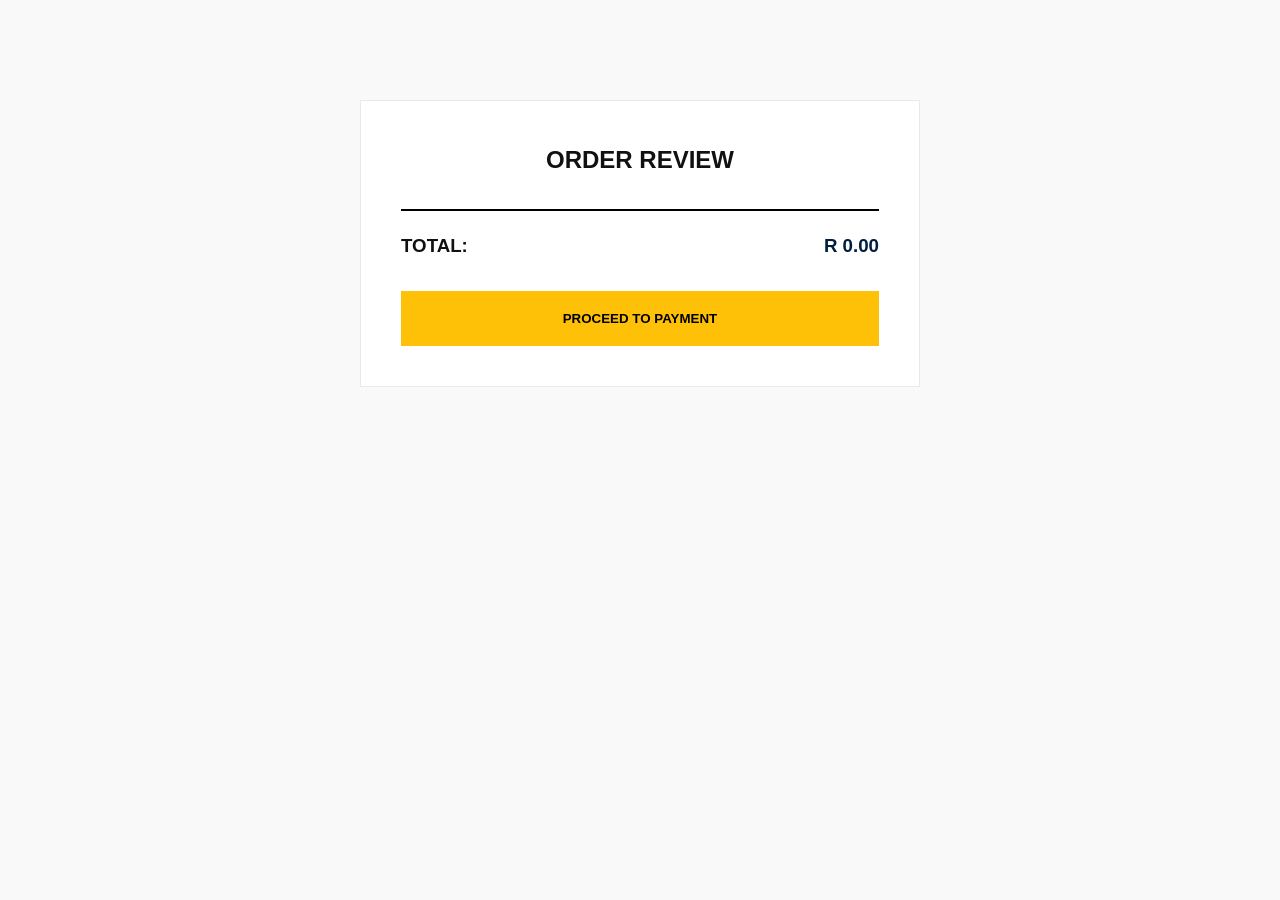
==== cart.html @ 02438af3 "Create cart.html" ====
<!DOCTYPE html>
<html lang="en">
<head>
    <link rel="stylesheet" href="assets/sovereign.css">
    <title>Cart Review | CostByte</title>
</head>
<body style="background:#f9f9f9;">
    <div class="container" style="max-width:600px; padding-top:100px;">
        <div class="card" style="padding:40px;">
            <h2 style="margin-bottom:30px; text-align:center;">ORDER <span>REVIEW</span></h2>
            
            <div id="cart-items">
                </div>

            <div style="display:flex; justify-content:space-between; margin-top:30px; border-top:2px solid #000; padding-top:20px;">
                <h3>TOTAL:</h3>
                <h3 style="color:#001F3F;">R <span id="cart-total">0.00</span></h3>
            </div>
            
            <button onclick="processOrder()" class="btn-gold" style="width:100%; margin-top:30px; padding:20px;">PROCEED TO PAYMENT</button>
        </div>
    </div>

    <script src="core/cart.js"></script>
    <script>
        function processOrder() {
            const total = document.getElementById('cart-total').innerText;
            if (parseFloat(total) <= 0) return alert("Your cart is empty.");
            
            // Payment Integration Point
            console.log(`Processing Order. Total: R${total}`);
            alert(`Redirecting to payment gateway for R${total}.`);
        }
    </script>
</body>
</html>
---- assets/sovereign.css ----
:root {
    --navy: #002D5A;  /* Main color from image */
    --gold: #FFC107;  /* High contrast gold from image */
    --white: #FFFFFF;
    --dark-bg: #1A1A1A;
    --border: #EAEAEA;
    --red: #D43F3A;   /* Secondary red from image (discount tag) */
}

* { box-sizing: border-box; margin: 0; padding: 0; font-family: 'Inter', sans-serif; }
body { background: #f8f9fa; color: #111; line-height: 1.6; overflow-x: hidden; }
.container { max-width: 1200px; margin: 0 auto; padding: 0 20px; }

/* NAVIGATION */
.shop-nav { background: var(--navy); padding: 18px 0; position: sticky; top: 0; z-index: 1000; }
.nav-flex { display: flex; justify-content: space-between; align-items: center; }
.logo { font-weight: 800; color: #fff; text-decoration: none; letter-spacing: 2px; }
.nav-links { display: flex; gap: 15px; }

/* HERO SECTION (MASKED PHOTO) */
.hero-mask {
    height: 85vh;
    /* Mask the main image from the original photo */
    background: 
        linear-gradient(rgba(0,45,90,0.85), rgba(0,45,90,0.85)), 
        url('path/to/original/outback_main_photo.jpg'); 
    background-size: cover; 
    background-position: center;
    display: flex; align-items: center; color: #fff;
    border-bottom: 5px solid var(--gold);
}
.brand-tag { color: var(--gold); font-weight: 800; letter-spacing: 4px; font-size: 0.8rem; margin-bottom: 20px; }
.main-title { font-size: 4.5rem; font-weight: 800; line-height: 1.1; letter-spacing: -3px; }
.main-title span { color: var(--gold); }
.subtitle { max-width: 600px; font-size: 1.2rem; margin: 30px 0 50px; color: #aaa; }

/* TIERS & GEAR GRID */
.grid { display: grid; grid-template-columns: repeat(auto-fit, minmax(280px, 1fr)); gap: 30px; }

/* CARD ARCHITECTURE */
.card { background: #fff; padding: 40px; border: 1px solid var(--border); transition: transform 0.3s ease; position: relative; }
.card:hover { transform: translateY(-5px); border-color: var(--gold); }
.card.alpha { background: var(--navy); color: #fff; border: 1px solid var(--gold); }
.price { font-size: 2.2rem; margin: 20px 0; font-weight: 800; color: var(--navy); }
.alpha .price { color: var(--gold); }

/* BUTTONS */
.btn-gold { background: var(--gold); color: #000; border: none; padding: 15px 30px; font-weight: bold; cursor: pointer; text-decoration: none; text-transform: uppercase; }
.btn-navy { background: var(--navy); color: #fff; border: 1px solid var(--gold); padding: 15px 30px; font-weight: bold; cursor: pointer; }
.btn-outline-white-sm { border: 1px solid #fff; color: #fff; text-decoration: none; padding: 8px 15px; font-size: 0.8rem; font-weight: bold; }
.btn-navy-sm { background: #fff; color: var(--navy); text-decoration: none; padding: 8px 15px; font-size: 0.8rem; font-weight: bold; }

.section-label { font-size: 0.75rem; letter-spacing: 5px; color: var(--navy); border-bottom: 2px solid var(--gold); display: inline-block; margin-bottom: 40px; padding-bottom: 5px; }
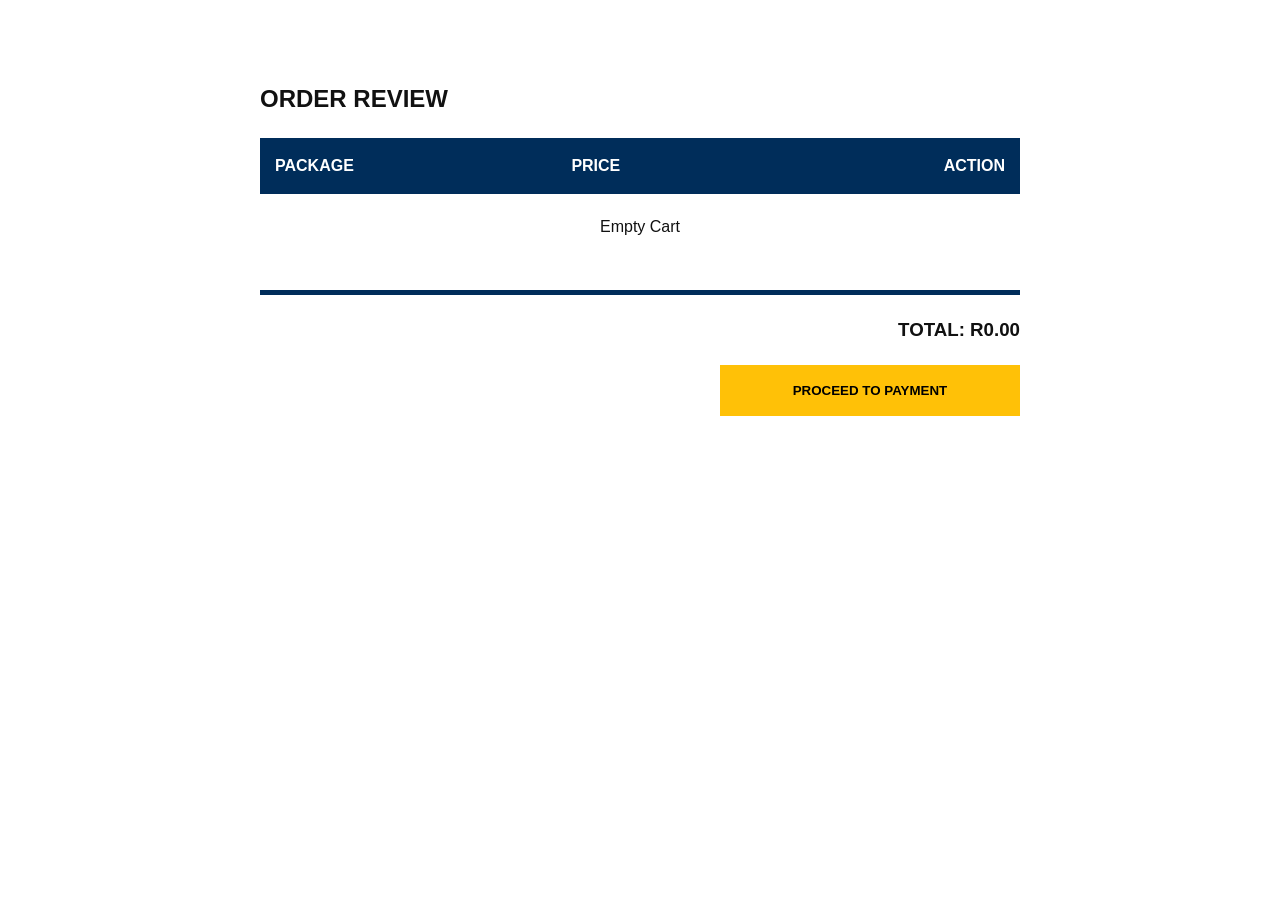
==== commit 746b5ca0: "Update cart.html" ====
--- a/cart.html
+++ b/cart.html
@@ -2,35 +2,27 @@
 <html lang="en">
 <head>
     <link rel="stylesheet" href="assets/sovereign.css">
-    <title>Cart Review | CostByte</title>
+    <title>Your Cart | Sovereign</title>
 </head>
-<body style="background:#f9f9f9;">
-    <div class="container" style="max-width:600px; padding-top:100px;">
-        <div class="card" style="padding:40px;">
-            <h2 style="margin-bottom:30px; text-align:center;">ORDER <span>REVIEW</span></h2>
-            
-            <div id="cart-items">
-                </div>
-
-            <div style="display:flex; justify-content:space-between; margin-top:30px; border-top:2px solid #000; padding-top:20px;">
-                <h3>TOTAL:</h3>
-                <h3 style="color:#001F3F;">R <span id="cart-total">0.00</span></h3>
-            </div>
-            
-            <button onclick="processOrder()" class="btn-gold" style="width:100%; margin-top:30px; padding:20px;">PROCEED TO PAYMENT</button>
+<body style="background:#fff;">
+    <div class="container" style="padding-top:80px; max-width:800px;">
+        <h2 class="section-label">ORDER REVIEW</h2>
+        <table style="width:100%; border-collapse:collapse; margin-top:20px;">
+            <thead>
+                <tr style="background:var(--navy); color:#fff;">
+                    <th style="padding:15px; text-align:left;">PACKAGE</th>
+                    <th style="padding:15px; text-align:left;">PRICE</th>
+                    <th style="padding:15px; text-align:right;">ACTION</th>
+                </tr>
+            </thead>
+            <tbody id="cart-list"></tbody>
+        </table>
+        <div style="margin-top:30px; text-align:right; border-top:5px solid var(--navy); padding-top:20px;">
+            <h3>TOTAL: R<span id="cart-total">0.00</span></h3>
+            <button onclick="alert('Redirecting to PayFast Secure Gateway...')" class="btn-gold" style="width:300px; margin-top:20px;">PROCEED TO PAYMENT</button>
         </div>
     </div>
-
     <script src="core/cart.js"></script>
-    <script>
-        function processOrder() {
-            const total = document.getElementById('cart-total').innerText;
-            if (parseFloat(total) <= 0) return alert("Your cart is empty.");
-            
-            // Payment Integration Point
-            console.log(`Processing Order. Total: R${total}`);
-            alert(`Redirecting to payment gateway for R${total}.`);
-        }
-    </script>
+    <script>document.addEventListener('DOMContentLoaded', renderCartItems);</script>
 </body>
 </html>
--- a/assets/sovereign.css
+++ b/assets/sovereign.css
@@ -1,53 +1,41 @@
 :root {
-    --navy: #002D5A;  /* Main color from image */
-    --gold: #FFC107;  /* High contrast gold from image */
+    --navy: #002D5A;
+    --gold: #FFC107;
     --white: #FFFFFF;
-    --dark-bg: #1A1A1A;
-    --border: #EAEAEA;
-    --red: #D43F3A;   /* Secondary red from image (discount tag) */
+    --dark: #111111;
 }
 
 * { box-sizing: border-box; margin: 0; padding: 0; font-family: 'Inter', sans-serif; }
-body { background: #f8f9fa; color: #111; line-height: 1.6; overflow-x: hidden; }
+body { background: #f4f4f4; color: var(--dark); line-height: 1.6; }
 .container { max-width: 1200px; margin: 0 auto; padding: 0 20px; }
 
-/* NAVIGATION */
-.shop-nav { background: var(--navy); padding: 18px 0; position: sticky; top: 0; z-index: 1000; }
+.shop-nav { background: var(--navy); padding: 20px 0; color: #fff; position: sticky; top: 0; z-index: 100; }
 .nav-flex { display: flex; justify-content: space-between; align-items: center; }
-.logo { font-weight: 800; color: #fff; text-decoration: none; letter-spacing: 2px; }
-.nav-links { display: flex; gap: 15px; }
+.logo { font-weight: 800; letter-spacing: 2px; color: #fff; text-decoration: none; }
 
-/* HERO SECTION (MASKED PHOTO) */
 .hero-mask {
-    height: 85vh;
-    /* Mask the main image from the original photo */
-    background: 
-        linear-gradient(rgba(0,45,90,0.85), rgba(0,45,90,0.85)), 
-        url('path/to/original/outback_main_photo.jpg'); 
-    background-size: cover; 
-    background-position: center;
-    display: flex; align-items: center; color: #fff;
+    height: 75vh;
+    background: linear-gradient(rgba(0,45,90,0.85), rgba(0,45,90,0.85)), url('../3785.jpg');
+    background-size: cover; background-position: center;
+    display: flex; align-items: center; color: #fff; text-align: center;
     border-bottom: 5px solid var(--gold);
 }
-.brand-tag { color: var(--gold); font-weight: 800; letter-spacing: 4px; font-size: 0.8rem; margin-bottom: 20px; }
-.main-title { font-size: 4.5rem; font-weight: 800; line-height: 1.1; letter-spacing: -3px; }
+
+.main-title { font-size: 4.5rem; font-weight: 800; letter-spacing: -2px; }
 .main-title span { color: var(--gold); }
-.subtitle { max-width: 600px; font-size: 1.2rem; margin: 30px 0 50px; color: #aaa; }
+.brand-tag { color: var(--gold); letter-spacing: 5px; font-weight: 800; font-size: 0.8rem; margin-bottom: 10px; }
 
-/* TIERS & GEAR GRID */
-.grid { display: grid; grid-template-columns: repeat(auto-fit, minmax(280px, 1fr)); gap: 30px; }
+.grid { display: grid; grid-template-columns: repeat(auto-fit, minmax(300px, 1fr)); gap: 30px; }
+.card { background: #fff; padding: 40px; border: 1px solid #ddd; text-align: center; transition: 0.3s; }
+.card:hover { border-color: var(--gold); transform: translateY(-5px); }
+.card.alpha { background: var(--navy); color: #fff; border: 1px solid var(--gold); }
 
-/* CARD ARCHITECTURE */
-.card { background: #fff; padding: 40px; border: 1px solid var(--border); transition: transform 0.3s ease; position: relative; }
-.card:hover { transform: translateY(-5px); border-color: var(--gold); }
-.card.alpha { background: var(--navy); color: #fff; border: 1px solid var(--gold); }
-.price { font-size: 2.2rem; margin: 20px 0; font-weight: 800; color: var(--navy); }
+.price { font-size: 3rem; font-weight: 800; margin: 20px 0; color: var(--navy); }
 .alpha .price { color: var(--gold); }
+.features { list-style: none; padding: 0; margin-bottom: 30px; font-size: 0.9rem; }
 
-/* BUTTONS */
-.btn-gold { background: var(--gold); color: #000; border: none; padding: 15px 30px; font-weight: bold; cursor: pointer; text-decoration: none; text-transform: uppercase; }
-.btn-navy { background: var(--navy); color: #fff; border: 1px solid var(--gold); padding: 15px 30px; font-weight: bold; cursor: pointer; }
-.btn-outline-white-sm { border: 1px solid #fff; color: #fff; text-decoration: none; padding: 8px 15px; font-size: 0.8rem; font-weight: bold; }
-.btn-navy-sm { background: #fff; color: var(--navy); text-decoration: none; padding: 8px 15px; font-size: 0.8rem; font-weight: bold; }
-
-.section-label { font-size: 0.75rem; letter-spacing: 5px; color: var(--navy); border-bottom: 2px solid var(--gold); display: inline-block; margin-bottom: 40px; padding-bottom: 5px; }
+.btn-gold { background: var(--gold); color: #000; padding: 18px 35px; border: none; font-weight: 800; cursor: pointer; text-transform: uppercase; width: 100%; }
+.btn-navy { background: var(--navy); color: #fff; padding: 18px 35px; border: 1px solid var(--gold); cursor: pointer; width: 100%; }
+.btn-outline { border: 2px solid var(--navy); padding: 18px 35px; background: none; font-weight: 800; cursor: pointer; width: 100%; }
+.btn-navy-sm { background: #fff; color: var(--navy); padding: 8px 15px; text-decoration: none; font-weight: 800; font-size: 0.8rem; }
+.btn-outline-white-sm { border: 1px solid #fff; color: #fff; padding: 8px 15px; text-decoration: none; font-weight: 800; font-size: 0.8rem; }
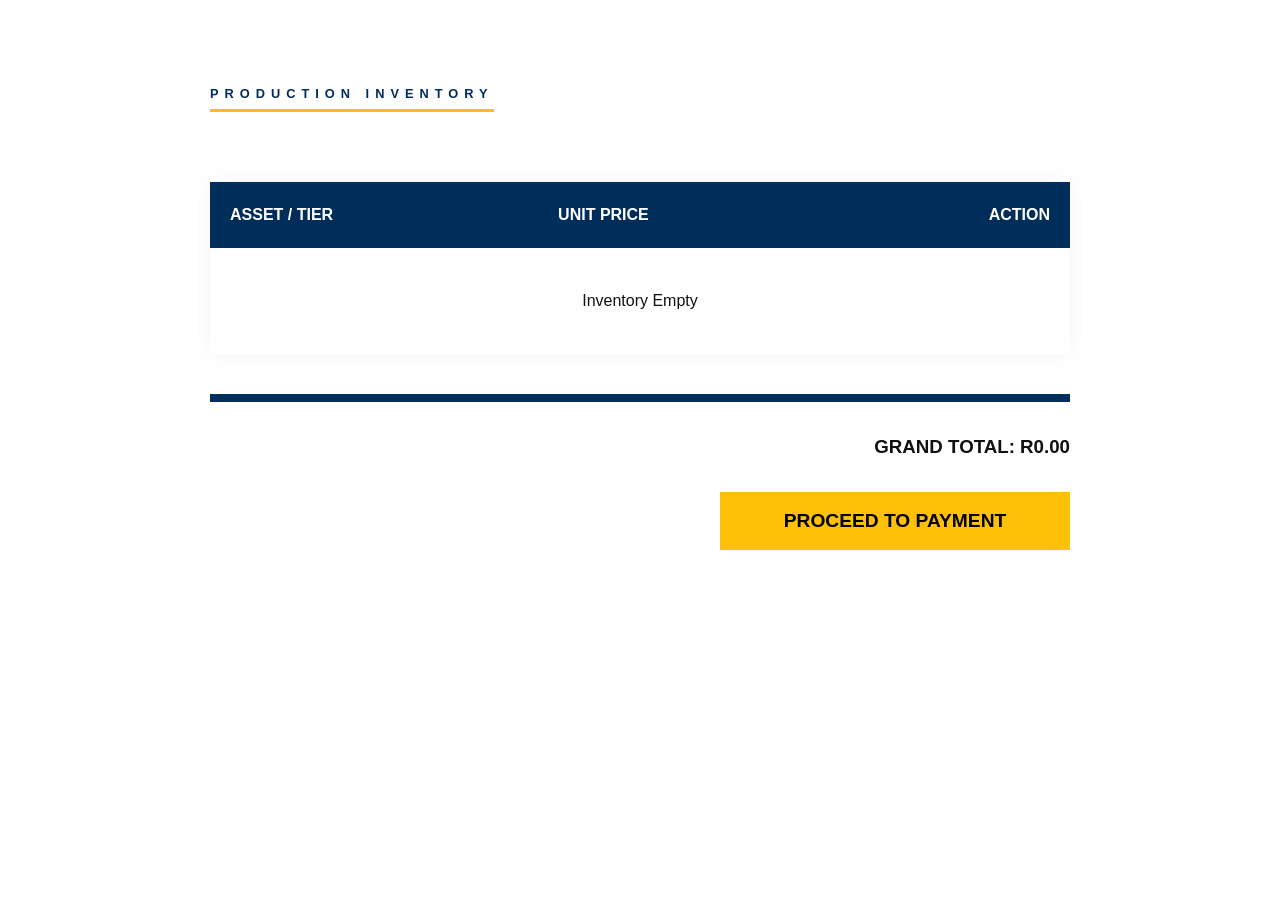
==== commit 2252816b: "Update cart.html" ====
--- a/cart.html
+++ b/cart.html
@@ -2,24 +2,24 @@
 <html lang="en">
 <head>
     <link rel="stylesheet" href="assets/sovereign.css">
-    <title>Your Cart | Sovereign</title>
+    <title>Sovereign Cart | Production Check</title>
 </head>
 <body style="background:#fff;">
-    <div class="container" style="padding-top:80px; max-width:800px;">
-        <h2 class="section-label">ORDER REVIEW</h2>
-        <table style="width:100%; border-collapse:collapse; margin-top:20px;">
-            <thead>
-                <tr style="background:var(--navy); color:#fff;">
-                    <th style="padding:15px; text-align:left;">PACKAGE</th>
-                    <th style="padding:15px; text-align:left;">PRICE</th>
-                    <th style="padding:15px; text-align:right;">ACTION</th>
+    <div class="container" style="padding-top:80px; max-width:900px;">
+        <h2 class="section-label">PRODUCTION INVENTORY</h2>
+        <table style="width:100%; border-collapse:collapse; margin-top:30px; box-shadow: 0 0 20px rgba(0,0,0,0.05);">
+            <thead style="background:var(--navy); color:#fff;">
+                <tr>
+                    <th style="padding:20px; text-align:left;">ASSET / TIER</th>
+                    <th style="padding:20px; text-align:left;">UNIT PRICE</th>
+                    <th style="padding:20px; text-align:right;">ACTION</th>
                 </tr>
             </thead>
             <tbody id="cart-list"></tbody>
         </table>
-        <div style="margin-top:30px; text-align:right; border-top:5px solid var(--navy); padding-top:20px;">
-            <h3>TOTAL: R<span id="cart-total">0.00</span></h3>
-            <button onclick="alert('Redirecting to PayFast Secure Gateway...')" class="btn-gold" style="width:300px; margin-top:20px;">PROCEED TO PAYMENT</button>
+        <div style="margin-top:40px; text-align:right; border-top:8px solid var(--navy); padding-top:30px;">
+            <h3>GRAND TOTAL: R<span id="cart-total">0.00</span></h3>
+            <button onclick="alert('Proceeding to Secure PayFast Gateway...')" class="btn-gold" style="width:350px; margin-top:30px; font-size:1.2rem;">PROCEED TO PAYMENT</button>
         </div>
     </div>
     <script src="core/cart.js"></script>
--- a/assets/sovereign.css
+++ b/assets/sovereign.css
@@ -9,32 +9,40 @@
 body { background: #f4f4f4; color: var(--dark); line-height: 1.6; }
 .container { max-width: 1200px; margin: 0 auto; padding: 0 20px; }
 
-.shop-nav { background: var(--navy); padding: 20px 0; color: #fff; position: sticky; top: 0; z-index: 100; }
+.shop-nav { background: var(--navy); padding: 20px 0; color: #fff; position: sticky; top: 0; z-index: 100; border-bottom: 2px solid var(--gold); }
 .nav-flex { display: flex; justify-content: space-between; align-items: center; }
-.logo { font-weight: 800; letter-spacing: 2px; color: #fff; text-decoration: none; }
+.logo { font-weight: 800; letter-spacing: 2px; color: #fff; text-decoration: none; font-size: 1.2rem; }
 
 .hero-mask {
-    height: 75vh;
+    height: 80vh;
     background: linear-gradient(rgba(0,45,90,0.85), rgba(0,45,90,0.85)), url('../3785.jpg');
     background-size: cover; background-position: center;
     display: flex; align-items: center; color: #fff; text-align: center;
     border-bottom: 5px solid var(--gold);
 }
 
-.main-title { font-size: 4.5rem; font-weight: 800; letter-spacing: -2px; }
+.main-title { font-size: 4.5rem; font-weight: 800; letter-spacing: -2px; line-height: 1; }
 .main-title span { color: var(--gold); }
 .brand-tag { color: var(--gold); letter-spacing: 5px; font-weight: 800; font-size: 0.8rem; margin-bottom: 10px; }
+.subtitle { max-width: 700px; margin: 20px auto; color: #ccc; }
 
-.grid { display: grid; grid-template-columns: repeat(auto-fit, minmax(300px, 1fr)); gap: 30px; }
-.card { background: #fff; padding: 40px; border: 1px solid #ddd; text-align: center; transition: 0.3s; }
-.card:hover { border-color: var(--gold); transform: translateY(-5px); }
+.section-label { font-size: 0.8rem; letter-spacing: 6px; color: var(--navy); border-bottom: 3px solid var(--gold); display: inline-block; margin-bottom: 40px; padding-bottom: 5px; text-transform: uppercase; font-weight: 800; }
+
+.grid { display: grid; grid-template-columns: repeat(auto-fit, minmax(280px, 1fr)); gap: 30px; }
+.card { background: #fff; padding: 40px; border: 1px solid #ddd; text-align: center; transition: 0.3s ease; display: flex; flex-direction: column; justify-content: space-between; }
+.card:hover { border-color: var(--gold); transform: translateY(-5px); box-shadow: 0 10px 30px rgba(0,0,0,0.1); }
 .card.alpha { background: var(--navy); color: #fff; border: 1px solid var(--gold); }
 
-.price { font-size: 3rem; font-weight: 800; margin: 20px 0; color: var(--navy); }
+.price { font-size: 2.8rem; font-weight: 800; margin: 20px 0; color: var(--navy); }
+.price-sm { font-size: 1.8rem; font-weight: 800; margin: 15px 0; color: var(--navy); }
 .alpha .price { color: var(--gold); }
-.features { list-style: none; padding: 0; margin-bottom: 30px; font-size: 0.9rem; }
+.tag { background: var(--gold); color: #000; font-size: 0.7rem; font-weight: 800; padding: 5px 10px; display: inline-block; margin-bottom: 15px; }
 
-.btn-gold { background: var(--gold); color: #000; padding: 18px 35px; border: none; font-weight: 800; cursor: pointer; text-transform: uppercase; width: 100%; }
+.features { list-style: none; padding: 0; margin-bottom: 30px; font-size: 0.9rem; text-align: left; }
+.features li { padding: 5px 0; border-bottom: 1px solid #f0f0f0; }
+
+.btn-gold { background: var(--gold); color: #000; padding: 18px 35px; border: none; font-weight: 800; cursor: pointer; text-transform: uppercase; width: 100%; transition: 0.2s; }
+.btn-gold:hover { background: #fff; }
 .btn-navy { background: var(--navy); color: #fff; padding: 18px 35px; border: 1px solid var(--gold); cursor: pointer; width: 100%; }
 .btn-outline { border: 2px solid var(--navy); padding: 18px 35px; background: none; font-weight: 800; cursor: pointer; width: 100%; }
 .btn-navy-sm { background: #fff; color: var(--navy); padding: 8px 15px; text-decoration: none; font-weight: 800; font-size: 0.8rem; }
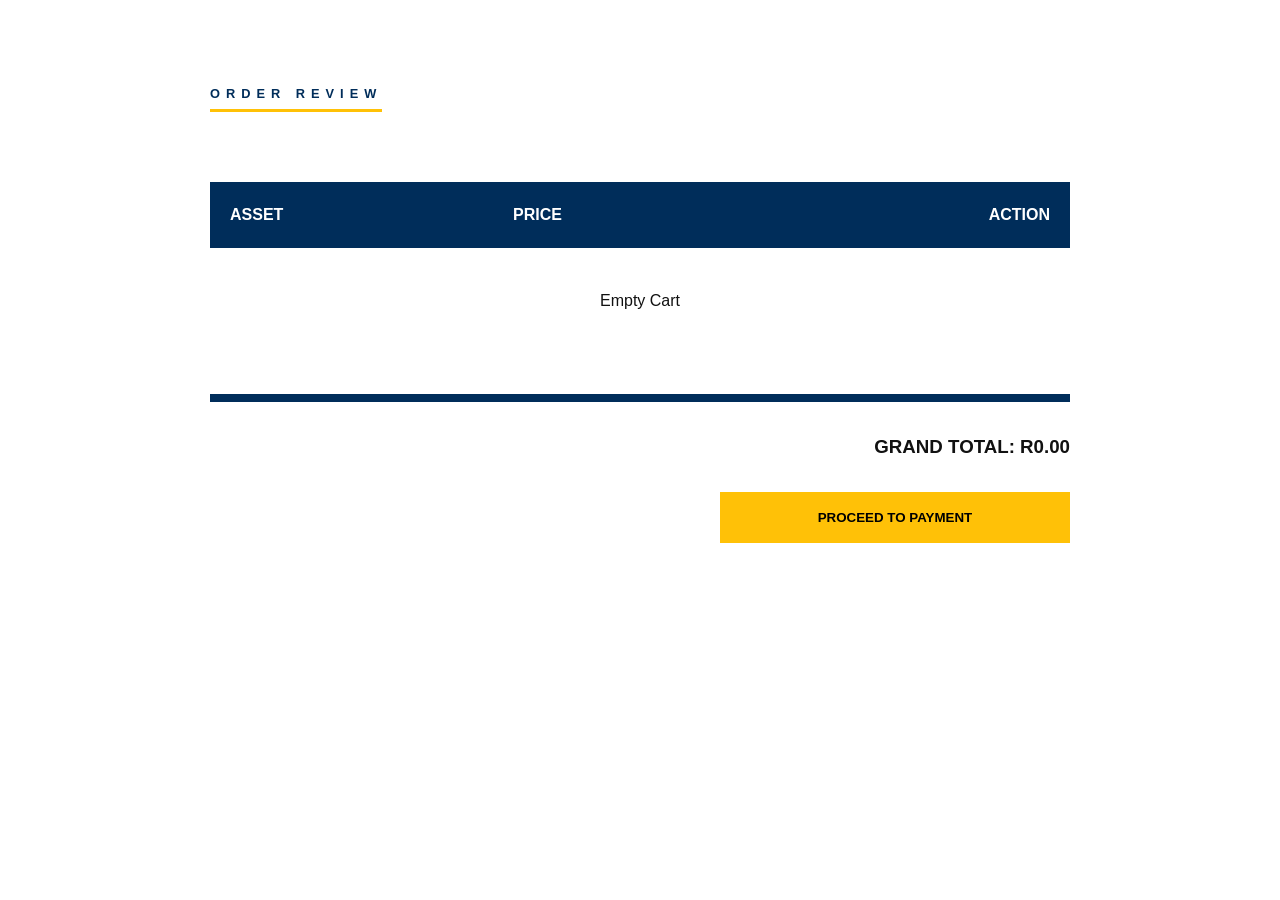
==== commit 5e78be1b: "Update cart.html" ====
--- a/cart.html
+++ b/cart.html
@@ -2,16 +2,16 @@
 <html lang="en">
 <head>
     <link rel="stylesheet" href="assets/sovereign.css">
-    <title>Sovereign Cart | Production Check</title>
+    <title>Cart Review | Sovereign</title>
 </head>
 <body style="background:#fff;">
     <div class="container" style="padding-top:80px; max-width:900px;">
-        <h2 class="section-label">PRODUCTION INVENTORY</h2>
-        <table style="width:100%; border-collapse:collapse; margin-top:30px; box-shadow: 0 0 20px rgba(0,0,0,0.05);">
+        <h2 class="section-label">ORDER REVIEW</h2>
+        <table style="width:100%; border-collapse:collapse; margin-top:30px;">
             <thead style="background:var(--navy); color:#fff;">
                 <tr>
-                    <th style="padding:20px; text-align:left;">ASSET / TIER</th>
-                    <th style="padding:20px; text-align:left;">UNIT PRICE</th>
+                    <th style="padding:20px; text-align:left;">ASSET</th>
+                    <th style="padding:20px; text-align:left;">PRICE</th>
                     <th style="padding:20px; text-align:right;">ACTION</th>
                 </tr>
             </thead>
@@ -19,7 +19,7 @@
         </table>
         <div style="margin-top:40px; text-align:right; border-top:8px solid var(--navy); padding-top:30px;">
             <h3>GRAND TOTAL: R<span id="cart-total">0.00</span></h3>
-            <button onclick="alert('Proceeding to Secure PayFast Gateway...')" class="btn-gold" style="width:350px; margin-top:30px; font-size:1.2rem;">PROCEED TO PAYMENT</button>
+            <button onclick="alert('Redirecting to Secure Gateway...')" class="btn-gold" style="width:350px; margin-top:30px;">PROCEED TO PAYMENT</button>
         </div>
     </div>
     <script src="core/cart.js"></script>
--- a/assets/sovereign.css
+++ b/assets/sovereign.css
@@ -24,7 +24,6 @@
 .main-title { font-size: 4.5rem; font-weight: 800; letter-spacing: -2px; line-height: 1; }
 .main-title span { color: var(--gold); }
 .brand-tag { color: var(--gold); letter-spacing: 5px; font-weight: 800; font-size: 0.8rem; margin-bottom: 10px; }
-.subtitle { max-width: 700px; margin: 20px auto; color: #ccc; }
 
 .section-label { font-size: 0.8rem; letter-spacing: 6px; color: var(--navy); border-bottom: 3px solid var(--gold); display: inline-block; margin-bottom: 40px; padding-bottom: 5px; text-transform: uppercase; font-weight: 800; }
 
@@ -42,7 +41,6 @@
 .features li { padding: 5px 0; border-bottom: 1px solid #f0f0f0; }
 
 .btn-gold { background: var(--gold); color: #000; padding: 18px 35px; border: none; font-weight: 800; cursor: pointer; text-transform: uppercase; width: 100%; transition: 0.2s; }
-.btn-gold:hover { background: #fff; }
 .btn-navy { background: var(--navy); color: #fff; padding: 18px 35px; border: 1px solid var(--gold); cursor: pointer; width: 100%; }
 .btn-outline { border: 2px solid var(--navy); padding: 18px 35px; background: none; font-weight: 800; cursor: pointer; width: 100%; }
 .btn-navy-sm { background: #fff; color: var(--navy); padding: 8px 15px; text-decoration: none; font-weight: 800; font-size: 0.8rem; }
